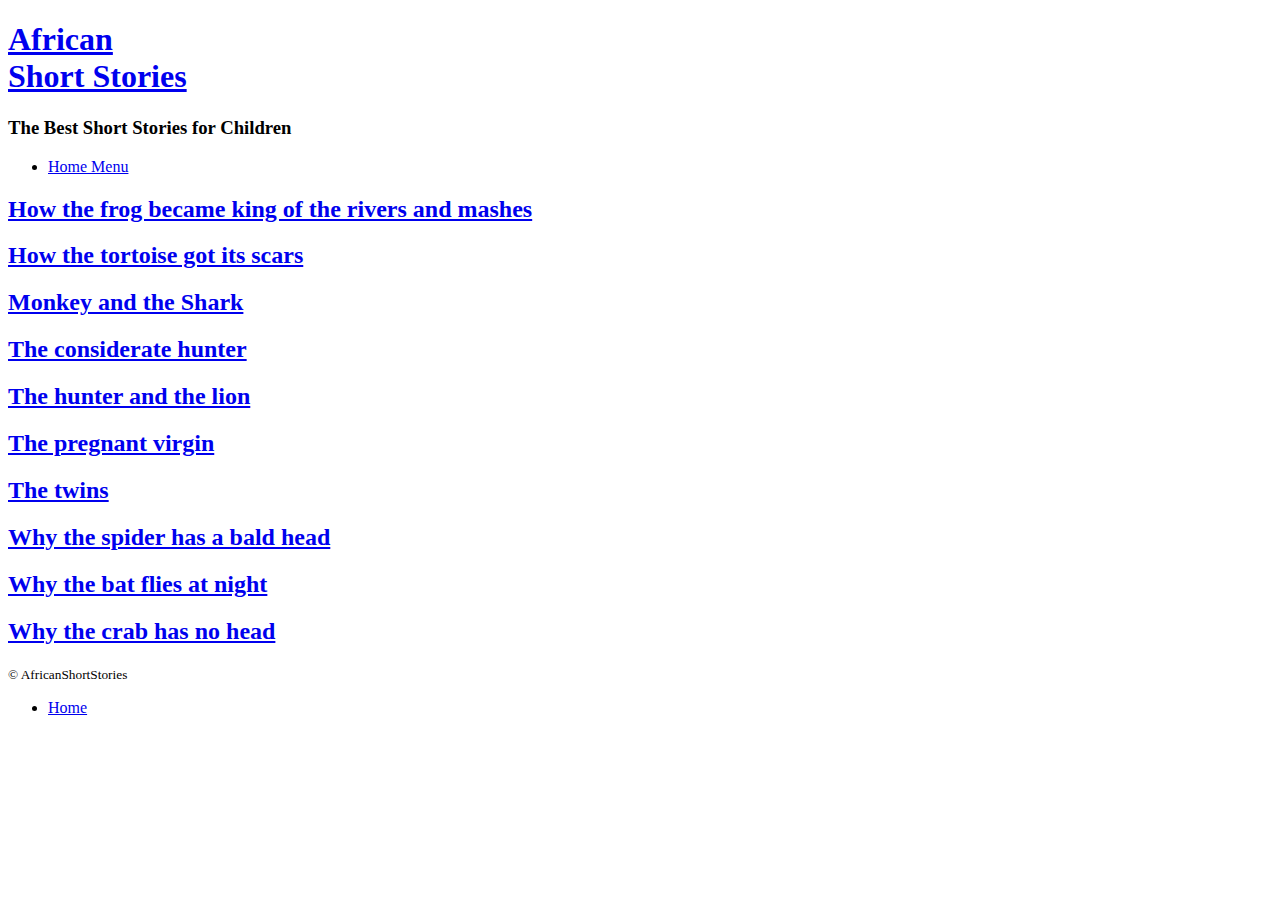
==== index.html @ 467e4002 "Add files via upload" ====
<!DOCTYPE html>
<html lang="en">
  <head>
    <meta charset="utf-8">
    <title>Styles Conference</title>
    <link rel="stylesheet" href="assets/stylesheets/main.css">
    <link rel="stylesheet"
  href="http://fonts.googleapis.com/css?family=Lato:100,300,400">
  </head>
  <body>
    <header class="primary-header container group">
      <h1 class="logo"><a href="index.html">African <br> Short Stories</a></h1>
      <h3 class="tagline">The Best Short Stories for Children</h3>
      <nav class="nav primary-nav">
        <ul>
        <li><a href="index.html">Home Menu</a></li>
        </ul>
      </nav>
    </header>
    <section class="row-alt">
      <div class="lead container">
          <h2><a href="How%20the%20frog%20became%20king%20of%20the%20rivers%20and%20mashes.html">How the frog became king of the rivers and mashes</a></h2>
          <h2><a href="How%20the%20tortoise%20got%20its%20scars.html">How the tortoise got its scars</a>
          </h2>
          <h2><a href="Monkey%20and%20the%20Shark.html">Monkey and the Shark</a>
          </h2>
          <h2><a href="The%20considerate%20hunter.html">The considerate hunter</a>
          </h2>
          <h2><a href="The%20hunter%20and%20the%20lion.html">The hunter and the lion</a>
          </h2>
          <h2><a href="The%20pregnant%20virgin.html">The pregnant virgin</a>
          </h2>
          <h2><a href="The%20twins.html">The twins</a>
          </h2>
          <h2><a href="Why%20spider%20has%20a%20bald%20head.html">Why the spider has a bald head</a>
          </h2>
          <h2><a href="Why%20the%20bat%20flies%20at%20night.html">Why the bat flies at night</a>
          </h2>
          <h2><a href="Why%20the%20crab%20has%20no%20head.html">Why the crab has no head</a>
          </h2>
      </div>
    </section>
    <footer class="primary-footer container group">
      <small>&copy; AfricanShortStories</small>
      <nav class="nav">
        <ul>
        <li><a href="index.html">Home</a></li>
        </ul>
      </nav>
    </footer>
  </body>
</html>
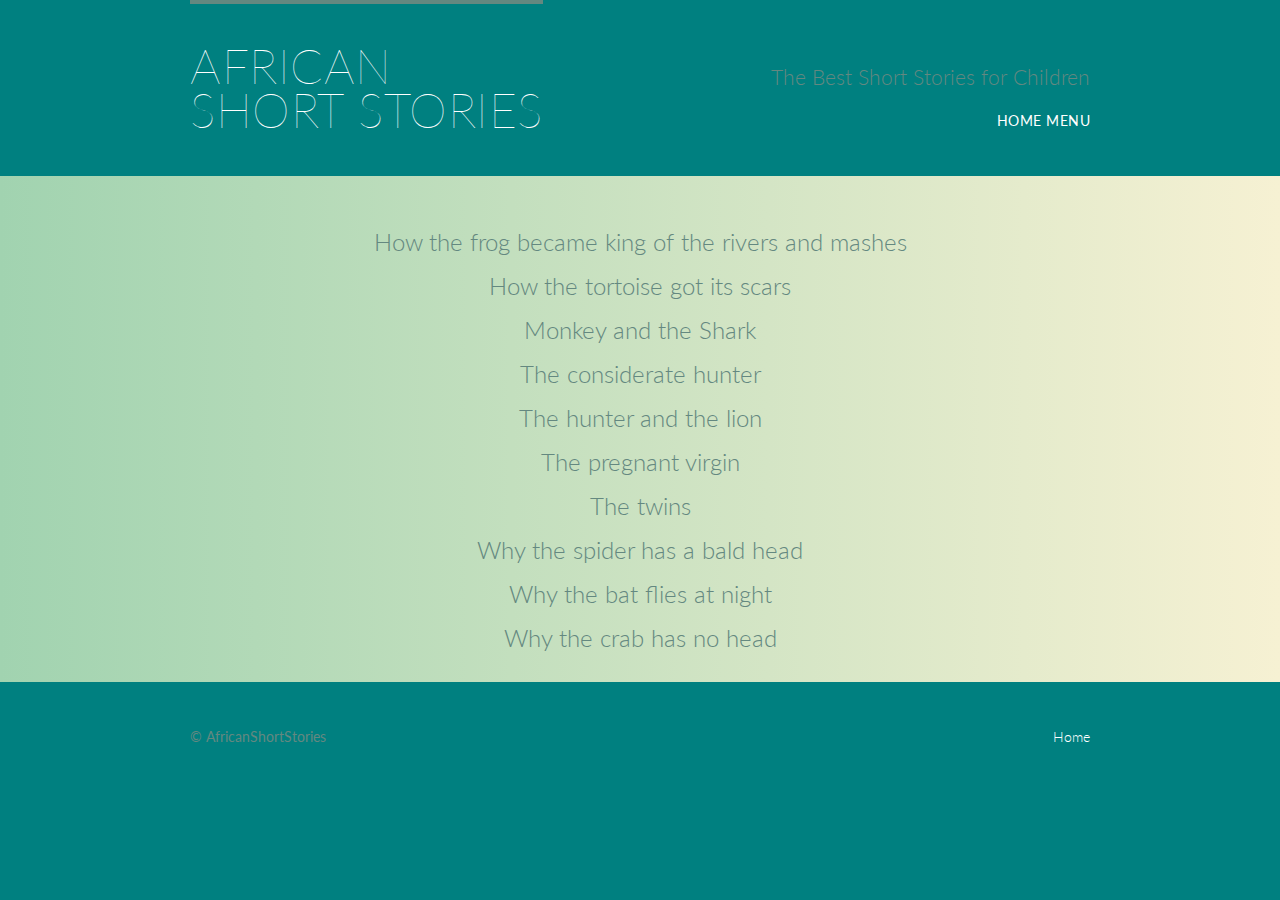
==== commit 355192e4: "find css" ====
--- a/index.html
+++ b/index.html
@@ -3,7 +3,7 @@
   <head>
     <meta charset="utf-8">
     <title>Styles Conference</title>
-    <link rel="stylesheet" href="assets/stylesheets/main.css">
+    <link rel="stylesheet" href="assets/css/main.css">
     <link rel="stylesheet"
   href="http://fonts.googleapis.com/css?family=Lato:100,300,400">
   </head>
--- a/assets/css/main.css
+++ b/assets/css/main.css
@@ -0,0 +1,511 @@
+/* http://meyerweb.com/eric/tools/css/reset/ 2. v2.0 | 20110126
+  License: none (public domain)
+*/
+
+html, body, div, span, applet, object, iframe,
+h1, h2, h3, h4, h5, h6, p, blockquote, pre,
+a, abbr, acronym, address, big, cite, code,
+del, dfn, em, img, ins, kbd, q, s, samp,
+small, strike, strong, sub, sup, tt, var,
+b, u, i, center,
+dl, dt, dd, ol, ul, li,
+fieldset, form, label, legend,
+table, caption, tbody, tfoot, thead, tr, th, td,
+article, aside, canvas, details, embed,
+figure, figcaption, footer, header, hgroup,
+menu, nav, output, ruby, section, summary,
+time, mark, audio, video {
+  margin: 0;
+  padding: 0;
+  border: 0;
+  font-size: 100%;
+  font: inherit;
+  vertical-align: baseline;
+}
+/* HTML5 display-role reset for older browsers */
+article, aside, details, figcaption, figure,
+footer, header, hgroup, menu, nav, section {
+  display: block;
+}
+body {
+  line-height: 1;
+}
+ol, ul {
+  list-style: none;
+}
+blockquote, q {
+  quotes: none;
+}
+blockquote:before, blockquote:after,
+q:before, q:after {
+  content: '';
+  content: none;
+}
+table {
+  border-collapse: collapse;
+  border-spacing: 0;
+}
+
+/*
+  ========================================
+  Custom styles
+  ========================================
+*/
+body {
+  background: #008080;
+  color: #888;
+  font: 300 16px/22px "Lato", "Open Sans", "Helvetica Neue", Helvetica, Arial, sans-serif;
+}
+
+h1, h2, h3, h4 {
+  color: #648880;
+}
+
+h1 {
+  font-size: 36px;
+  line-height: 44px;
+}
+h2 {
+  font-size: 24px;
+  line-height: 44px;
+}
+h3 {
+  font-size: 21px;
+}
+h4 {
+  font-size: 18px;
+}
+h5 {
+  color: #a9b2b9;
+  font-size: 14px;
+  font-weight: 400;
+  text-transform: uppercase;
+}
+
+strong {
+  font-weight: 400;
+}
+cite, em {
+  font-style: italic;
+}
+
+/*
+  ========================================
+  Links
+  ========================================
+*/
+
+a {
+  color: #648880;
+  text-decoration: none;
+}
+a:hover {
+  color: #a9b2b9;
+}
+p a {
+  border-bottom: 1px solid #dfe2e5;
+}
+
+.primary-header a,
+.primary-footer a {
+  color: #fff;
+}
+.primary-header a:hover,
+.primary-footer a:hover {
+  color: #648880;
+}
+
+/*
+  ========================================
+  Grid
+  ========================================
+*/
+
+*,
+*:before,
+*:after {
+  -webkit-box-sizing: border-box;
+     -moz-box-sizing: border-box;
+          box-sizing: border-box;
+}
+
+.container,
+.grid {
+  margin: 0 auto;
+  width: 960px;
+}
+.container {
+  padding-left: 30px;
+  padding-right: 30px;
+}
+
+.col-1-3 {
+  width: 33.33%;
+}
+.col-2-3 {
+  width: 66.66%;
+}
+
+.col-1-3,
+.col-2-3 {
+  display: inline-block;
+  vertical-align: top;
+}
+
+.grid,
+.col-1-3,
+.col-2-3 {
+  padding-left: 15px;
+  padding-right: 15px;
+}
+
+/*
+  ========================================
+  Clearfix
+  ========================================
+*/
+.group:before,
+.group:after {
+  content: "";
+  display: table;
+}
+.group:after {
+  clear: both;
+}
+.group {
+  clear: both;
+  *zoom: 1;
+}
+
+/*
+  ========================================
+  Rows
+  ========================================
+*/
+
+.row,
+.row-alt{
+  min-width: 960px;
+}
+.row {
+  background: #fff;
+  padding: 66px 0 44px 0;
+}
+.row-alt {
+   background: #cbe2c1;
+   background: -webkit-linear-gradient(to right, #a1d3b0, #f6f1d3);
+   background: -moz-linear-gradient(to right, #a1d3b0, #f6f1d3);
+   background: linear-gradient(to right, #a1d3b0, #f6f1d3);
+   padding: 44px 0 22px 0;
+ }
+
+/*
+  ========================================
+  Primary header
+  ========================================
+*/
+
+.logo {
+  border-top: 4px solid #648880;
+  float: left;
+  font-size: 48px;
+  font-weight: 100;
+  letter-spacing: .5px;
+  line-height: 44px;
+  padding: 40px 0 22px 0;
+  text-transform: uppercase;
+}
+ 
+.tagline {
+  margin: 66px 0 22px 0;
+  text-align: right;
+}
+
+.primary-nav {
+  font-size: 14px;
+  font-weight: 400;
+  letter-spacing: .5px;
+  text-transform: uppercase;
+}
+
+/*
+  ========================================
+  Primary footer
+  ========================================
+*/
+
+.primary-footer {
+  color: #648880;
+  font-size: 14px;
+  padding-bottom: 44px;
+  padding-top: 44px;
+}
+.primary-footer small {
+  float: left;
+  font-weight: 400;
+}
+
+/*
+  ========================================
+  Typography
+  ========================================
+*/
+
+h1, h3, h4, h5, p {
+  margin-bottom: 22px;
+}
+
+/*
+  ========================================
+  Leads
+  ========================================
+*/
+
+.lead {
+  text-align: center;
+}
+.lead p {
+  font-size: 21px;
+  line-height: 33px;
+}
+
+/*
+  ========================================
+  Buttons
+  ========================================
+*/
+
+.btn {
+  border-radius: 5px;
+  color: #fff;
+  cursor: pointer;
+  display: inline-block;
+  font-weight: 400;
+  letter-spacing: .5px;
+  margin: 0;
+  text-transform: uppercase;
+}
+
+.btn-alt {
+  border: 1px solid #fff;
+  padding: 10px 30px;
+}
+.btn-alt:hover {
+  background: #fff;
+  color: #648880;
+}
+
+.btn-default {
+  border: 0;
+  background: #648880;
+  padding: 11px 30px;
+  font-size: 14px;
+}
+.btn-default:hover {
+  background: #77a198;
+}
+
+/*
+  ========================================
+  Home
+  ========================================
+*/
+
+.hero {
+  color: #fff;
+  line-height: 44px;
+  padding: 22px 80px 66px 80px;
+  text-align: center;
+}
+.hero h2 {
+  font-size: 36px;
+}
+.hero p {
+  font-size: 24px;
+  font-weight: 100;
+}
+
+.teaser a:hover h3 {
+  color: #a9b2b9;
+}
+
+.teaser img {
+  border-radius: 5px;
+  display: block;
+  margin-bottom: 22px;
+  max-width: 100%
+}
+
+/*
+  ========================================
+  Navigation
+  ========================================
+*/
+
+.nav {
+  text-align: right;
+}
+.nav li {
+  display: inline-block;
+  margin: 0 10px;
+  vertical-align: top;
+}
+.nav li:last-child {
+  margin-right: 0;
+}
+
+/*
+  ========================================
+  Speakers
+  ========================================
+*/
+  
+.speaker-info {
+  border: 1px solid #dfe2e5;
+  border-radius: 5px;
+  margin-top: 88px;
+  padding-bottom: 22px;
+  text-align: center;
+}
+.speaker {
+  margin-bottom: 44px;
+}
+.speaker-info img {
+  border-radius: 50%;
+  height: 130px;
+  margin: -66px 0 22px 0;
+  vertical-align: top;
+}
+
+/*
+  ========================================
+  Venue
+  ========================================
+*/
+
+.venue-theatre {
+  margin-bottom: 66px;
+}
+.venue-hotel {
+  margin-bottom: 22px;
+}
+.venue-map {
+  height: 264px;
+}
+
+/*
+  ========================================
+  Register
+  ========================================
+*/
+
+.why-attend {
+  list-style: square;
+  margin: 0 0 22px 30px;
+}
+
+form {
+  margin-bottom: 22px;
+}
+input,
+select,
+textarea {
+  font: 300 16px/22px "Lato", "Open Sans", "Helvetica Neue", Helvetica, Arial, sans-serif;
+}
+
+.register-group label {
+  color: #648880;
+  cursor: pointer;
+  font-weight: 400;
+}
+.register-group input,
+.register-group select,
+.register-group textarea {
+  border: 1px solid #c6c9cc;
+  border-radius: 5px;
+  color: #888;
+  display: block;
+  margin: 5px 0 27px 0;
+  padding: 5px 8px;
+}
+.register-group input,
+.register-group textarea {
+  width: 100%;
+}
+.register-group select {
+  height: 34px;
+  width: 60px;
+}
+.register-group textarea {
+  height: 78px;
+}
+
+/*
+  ========================================
+  Schedule
+  ========================================
+*/
+
+table {
+  margin-bottom: 44px;
+  width: 100%;
+}
+table:last-child {
+  margin-bottom: 0;
+}
+
+th,
+td {
+  padding-bottom: 22px;
+  vertical-align: top;
+}
+th {
+  padding-right: 45px;
+  text-align: right;
+  width: 20%;
+}
+td {
+  width: 40%;
+}
+
+thead {
+  line-height: 44px;
+}
+thead th {
+  color: #648880;
+  font-size: 24px;
+}
+
+tbody th {
+  color: #a9b2b9;
+  font-size: 14px;
+  font-weight: 400;
+  padding-top: 22px;
+  text-transform: uppercase;
+}
+
+tbody td {
+  border-top: 1px solid #dfe2e5;
+  padding-top: 21px;
+}
+tbody td:first-of-type {
+  padding-right: 15px;
+}
+tbody td:last-of-type {
+  padding-left: 15px;
+}
+tbody td:only-of-type {
+  padding-left: 0;
+  padding-right: 0;
+}
+
+table a {
+  color: #888;
+}
+table h4 {
+  margin-bottom: 0;
+}
+
+.schedule-offset {
+  color: #a9b2b9;
+}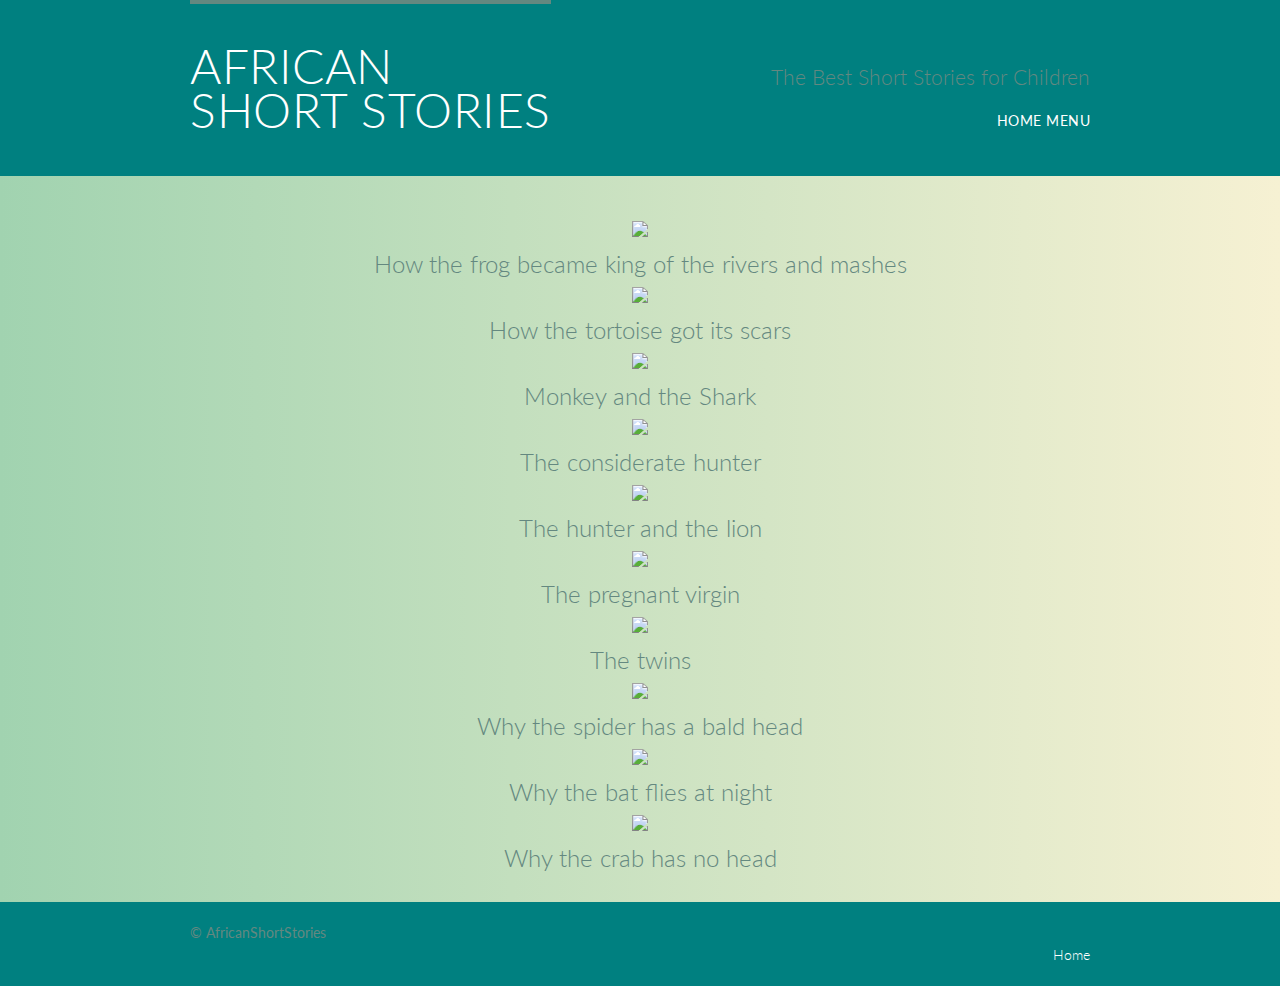
==== commit 4f4d7980: "addpicsresp" ====
--- a/index.html
+++ b/index.html
@@ -19,25 +19,55 @@
     </header>
     <section class="row-alt">
       <div class="lead container">
-          <h2><a href="How%20the%20frog%20became%20king%20of%20the%20rivers%20and%20mashes.html">How the frog became king of the rivers and mashes</a></h2>
-          <h2><a href="How%20the%20tortoise%20got%20its%20scars.html">How the tortoise got its scars</a>
+         <div class="inl">
+			<img class="ilmg" src="assets/images/adidasimages/89605.jpg">
+			 <h2><figcaption><a href="How%20the%20frog%20became%20king%20of%20the%20rivers%20and%20mashes.html">How the frog became king of the rivers and mashes</a></figcaption></h2>
+		  </div>
+         <div class="inl">
+         <img class="ilmg" src="assets/images/adidasimages/89605.jpg">
+			 <h2><figcaption><a href="How%20the%20tortoise%20got%20its%20scars.html">How the tortoise got its scars</a></figcaption>
           </h2>
-          <h2><a href="Monkey%20and%20the%20Shark.html">Monkey and the Shark</a>
+		  </div>
+          <div class="inl">
+          <img class="ilmg" src="assets/images/adidasimages/89605.jpg">
+			  <h2><figcaption><a href="Monkey%20and%20the%20Shark.html">Monkey and the Shark</a></figcaption>
           </h2>
-          <h2><a href="The%20considerate%20hunter.html">The considerate hunter</a>
+			 </div>
+          <div class="inl">
+          <img class="ilmg" src="assets/images/adidasimages/89605.jpg">
+			  <h2><figcaption><a href="The%20considerate%20hunter.html">The considerate hunter</a></figcaption>
           </h2>
-          <h2><a href="The%20hunter%20and%20the%20lion.html">The hunter and the lion</a>
+			  </div>
+          <div class="inl">
+          <img class="ilmg" src="assets/images/adidasimages/89605.jpg">
+			  <h2><figcaption><a href="The%20hunter%20and%20the%20lion.html">The hunter and the lion</a></figcaption>
           </h2>
-          <h2><a href="The%20pregnant%20virgin.html">The pregnant virgin</a>
+			  </div>
+          <div class="inl">
+          <img class="ilmg" src="assets/images/adidasimages/89605.jpg">
+			  <h2><figcaption><a href="The%20pregnant%20virgin.html">The pregnant virgin</a></figcaption>
           </h2>
-          <h2><a href="The%20twins.html">The twins</a>
+			  </div>
+          <div class="inl">
+          <img class="ilmg" src="assets/images/adidasimages/89605.jpg">
+			  <h2><figcaption><a href="The%20twins.html">The twins</a></figcaption>
           </h2>
-          <h2><a href="Why%20spider%20has%20a%20bald%20head.html">Why the spider has a bald head</a>
+			  </div>
+          <div class="inl">
+          <img class="ilmg" src="assets/images/adidasimages/89605.jpg">
+			  <h2><figcaption><a href="Why%20spider%20has%20a%20bald%20head.html">Why the spider has a bald head</a></figcaption>
           </h2>
-          <h2><a href="Why%20the%20bat%20flies%20at%20night.html">Why the bat flies at night</a>
+			  </div>
+          <div class="inl">
+          <img class="ilmg" src="assets/images/adidasimages/89605.jpg">
+			  <h2><figcaption><a href="Why%20the%20bat%20flies%20at%20night.html">Why the bat flies at night</a></figcaption>
           </h2>
-          <h2><a href="Why%20the%20crab%20has%20no%20head.html">Why the crab has no head</a>
+			  </div>
+          <div class="inl">
+          <img class="ilmg" src="assets/images/adidasimages/89605.jpg">
+			  <h2><figcaption><a href="Why%20the%20crab%20has%20no%20head.html">Why the crab has no head</a></figcaption>
           </h2>
+			  </div>
       </div>
     </section>
     <footer class="primary-footer container group">
@@ -49,4 +79,4 @@
       </nav>
     </footer>
   </body>
-</html>+</html>
--- a/assets/css/main.css
+++ b/assets/css/main.css
@@ -89,6 +89,13 @@
   font-style: italic;
 }
 
+@media screen and (min-width: 600px){
+
+}
+@media screen and (max-width: 599px){
+	font-size: 50%;
+	width: 70%;
+}
 /*
   ========================================
   Links
@@ -112,7 +119,8 @@
 }
 .primary-header a:hover,
 .primary-footer a:hover {
-  color: #648880;
+  color: #000000;
+	font-size: 130%;
 }
 
 /*
@@ -209,7 +217,7 @@
   border-top: 4px solid #648880;
   float: left;
   font-size: 48px;
-  font-weight: 100;
+  font-weight: 300;
   letter-spacing: .5px;
   line-height: 44px;
   padding: 40px 0 22px 0;
@@ -237,11 +245,11 @@
 .primary-footer {
   color: #648880;
   font-size: 14px;
-  padding-bottom: 44px;
-  padding-top: 44px;
+  padding-bottom:20px;
+  padding-top:20px;
 }
 .primary-footer small {
-  float: left;
+  width: 20%;
   font-weight: 400;
 }
 
@@ -267,42 +275,6 @@
 .lead p {
   font-size: 21px;
   line-height: 33px;
-}
-
-/*
-  ========================================
-  Buttons
-  ========================================
-*/
-
-.btn {
-  border-radius: 5px;
-  color: #fff;
-  cursor: pointer;
-  display: inline-block;
-  font-weight: 400;
-  letter-spacing: .5px;
-  margin: 0;
-  text-transform: uppercase;
-}
-
-.btn-alt {
-  border: 1px solid #fff;
-  padding: 10px 30px;
-}
-.btn-alt:hover {
-  background: #fff;
-  color: #648880;
-}
-
-.btn-default {
-  border: 0;
-  background: #648880;
-  padding: 11px 30px;
-  font-size: 14px;
-}
-.btn-default:hover {
-  background: #77a198;
 }
 
 /*
@@ -353,159 +325,3 @@
 .nav li:last-child {
   margin-right: 0;
 }
-
-/*
-  ========================================
-  Speakers
-  ========================================
-*/
-  
-.speaker-info {
-  border: 1px solid #dfe2e5;
-  border-radius: 5px;
-  margin-top: 88px;
-  padding-bottom: 22px;
-  text-align: center;
-}
-.speaker {
-  margin-bottom: 44px;
-}
-.speaker-info img {
-  border-radius: 50%;
-  height: 130px;
-  margin: -66px 0 22px 0;
-  vertical-align: top;
-}
-
-/*
-  ========================================
-  Venue
-  ========================================
-*/
-
-.venue-theatre {
-  margin-bottom: 66px;
-}
-.venue-hotel {
-  margin-bottom: 22px;
-}
-.venue-map {
-  height: 264px;
-}
-
-/*
-  ========================================
-  Register
-  ========================================
-*/
-
-.why-attend {
-  list-style: square;
-  margin: 0 0 22px 30px;
-}
-
-form {
-  margin-bottom: 22px;
-}
-input,
-select,
-textarea {
-  font: 300 16px/22px "Lato", "Open Sans", "Helvetica Neue", Helvetica, Arial, sans-serif;
-}
-
-.register-group label {
-  color: #648880;
-  cursor: pointer;
-  font-weight: 400;
-}
-.register-group input,
-.register-group select,
-.register-group textarea {
-  border: 1px solid #c6c9cc;
-  border-radius: 5px;
-  color: #888;
-  display: block;
-  margin: 5px 0 27px 0;
-  padding: 5px 8px;
-}
-.register-group input,
-.register-group textarea {
-  width: 100%;
-}
-.register-group select {
-  height: 34px;
-  width: 60px;
-}
-.register-group textarea {
-  height: 78px;
-}
-
-/*
-  ========================================
-  Schedule
-  ========================================
-*/
-
-table {
-  margin-bottom: 44px;
-  width: 100%;
-}
-table:last-child {
-  margin-bottom: 0;
-}
-
-th,
-td {
-  padding-bottom: 22px;
-  vertical-align: top;
-}
-th {
-  padding-right: 45px;
-  text-align: right;
-  width: 20%;
-}
-td {
-  width: 40%;
-}
-
-thead {
-  line-height: 44px;
-}
-thead th {
-  color: #648880;
-  font-size: 24px;
-}
-
-tbody th {
-  color: #a9b2b9;
-  font-size: 14px;
-  font-weight: 400;
-  padding-top: 22px;
-  text-transform: uppercase;
-}
-
-tbody td {
-  border-top: 1px solid #dfe2e5;
-  padding-top: 21px;
-}
-tbody td:first-of-type {
-  padding-right: 15px;
-}
-tbody td:last-of-type {
-  padding-left: 15px;
-}
-tbody td:only-of-type {
-  padding-left: 0;
-  padding-right: 0;
-}
-
-table a {
-  color: #888;
-}
-table h4 {
-  margin-bottom: 0;
-}
-
-.schedule-offset {
-  color: #a9b2b9;
-}